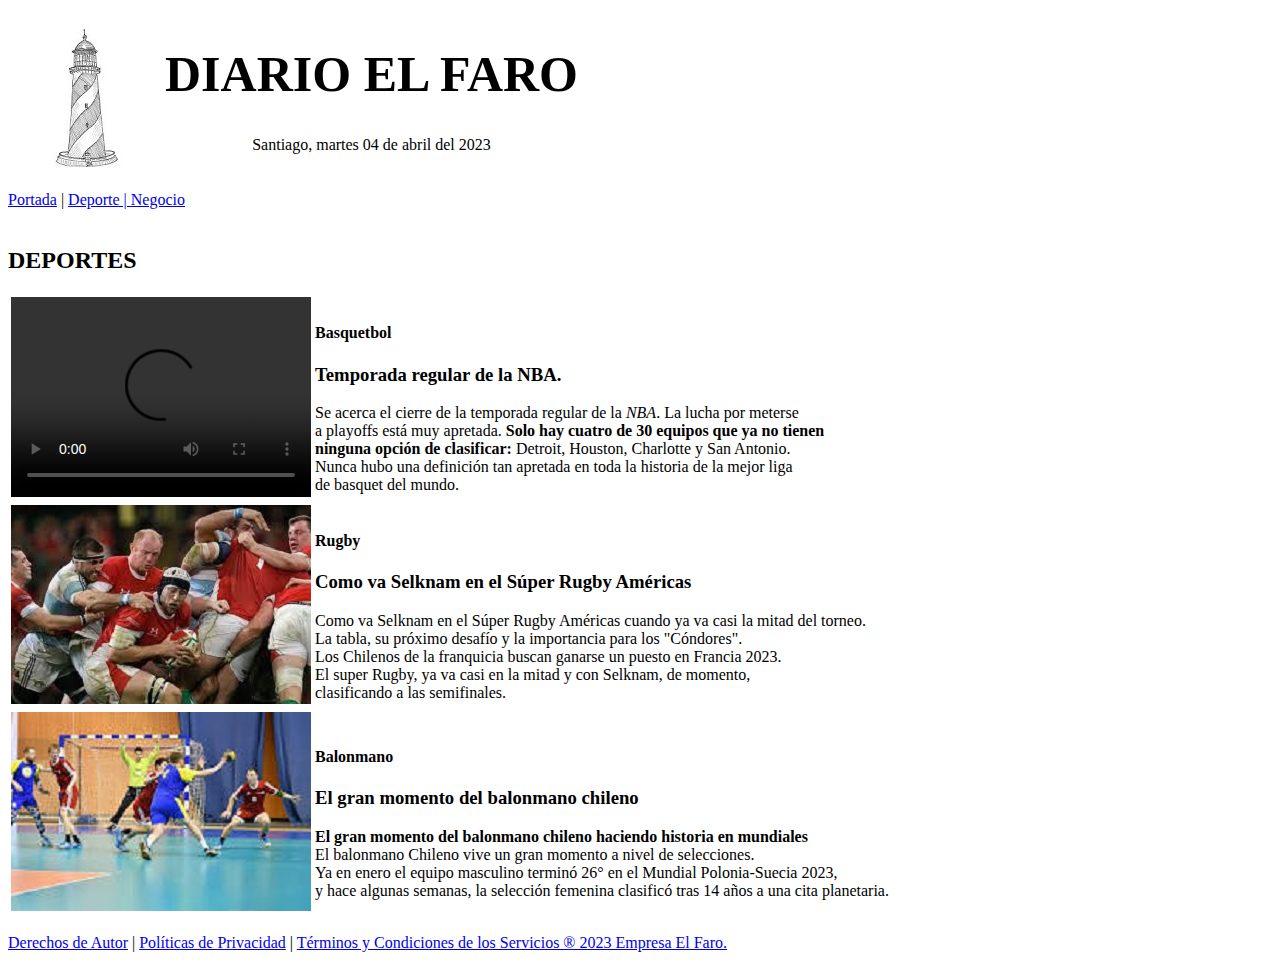
==== deporte.html @ 12d4e531 "first commit" ====
<!DOCTYPE html>
<html lang="en">
<head>
    <meta charset="UTF-8">
    <title>El Faro</title>
    <link rel="stylesheet" href="./css/estilos.css">
</head>
<body>
    <div id="container">

        <header>
         <table> 
            <tr>
                <td>
                   <img src="./img/faro.jpg" alt="logo faro">
                   <audio src="./audio/playa_2.mp3" autoplay preload></audio>
                </td>
                <td>
                   <h1 style="color:black;font-size: 50px;">DIARIO EL FARO</h1>
                   <p style="text-align: center;">Santiago, martes 04 de abril del 2023</p></br>
                </td>
           </tr> 
        </table>      
        </header>    
        
        <nav>
        <a href="./index.html">Portada</a> | <a href="./deporte.html">Deporte | <a href="./negocio.html">Negocio</a>
        </nav></br>

    <main>

        <a id="deportes" name="deportes"></a>
        <h2>DEPORTES</h2>
        <table>
            <tr>
                
                <td><video src="./videos/video_preview_h264.mp4" width="300" height="200" autoplay="true" controls="true"></video>
            </td> 
            <td>
                <h4>Basquetbol</h4>
                <h3>Temporada regular de la NBA.</h3>
                Se acerca el cierre de la temporada regular de la <em>NBA</em>. La lucha por meterse </br>a playoffs está muy apretada. <strong>Solo hay cuatro de 30 equipos que ya no tienen</br> ninguna opción de clasificar:</strong> Detroit, Houston, Charlotte y San Antonio.</br> Nunca hubo una definición tan apretada en toda la historia de la mejor liga </br>de basquet del mundo.</br>   
            </td>
            </tr> 

            <tr>
                

                <td><img src="./img/rugbistas.jpg" alt="logo rugbistas"> 
                
             </td> 
             <td>
                <h4>Rugby</h4>
                <h3>Como va Selknam en el Súper Rugby Américas</h3>
            	Como va Selknam en el Súper Rugby Américas cuando ya va casi la mitad del torneo.</br> La tabla, su próximo desafío y la importancia para los "Cóndores".</br> Los Chilenos de la franquicia buscan ganarse un puesto en Francia 2023.</br> El super Rugby, ya va casi en la mitad y con Selknam, de momento,</br> clasificando a las semifinales.
            </td>    
            </tr> 

            <tr>
                

                <td><img src="./img/balonmano.jpg" alt="logo balonmano"> 
                
             </td> 
             <td>
                <h4>Balonmano</h4>
                <h3>El gran momento del balonmano chileno</h3>
            	<strong>El gran momento del balonmano chileno haciendo historia en mundiales</strong></br>El balonmano Chileno vive un gran momento a nivel de selecciones.</br>Ya en enero el equipo masculino terminó 26° en el Mundial Polonia-Suecia 2023,</br> y hace algunas semanas, la selección femenina clasificó tras 14 años a una cita planetaria.</br>
            </td>    
            </tr> 


        </table>      
    </main>

    <footer>
        <div id="FooterTerminos"> 
            <p>
              <a href="#">Derechos de Autor</a> | 
              <a href="#">Políticas de Privacidad</a> |
              <a href="#">Términos y Condiciones de los Servicios ® 2023 Empresa El Faro. </a>
            </p>
          </div>
    </footer>


    </div>
    
</body>
</html>
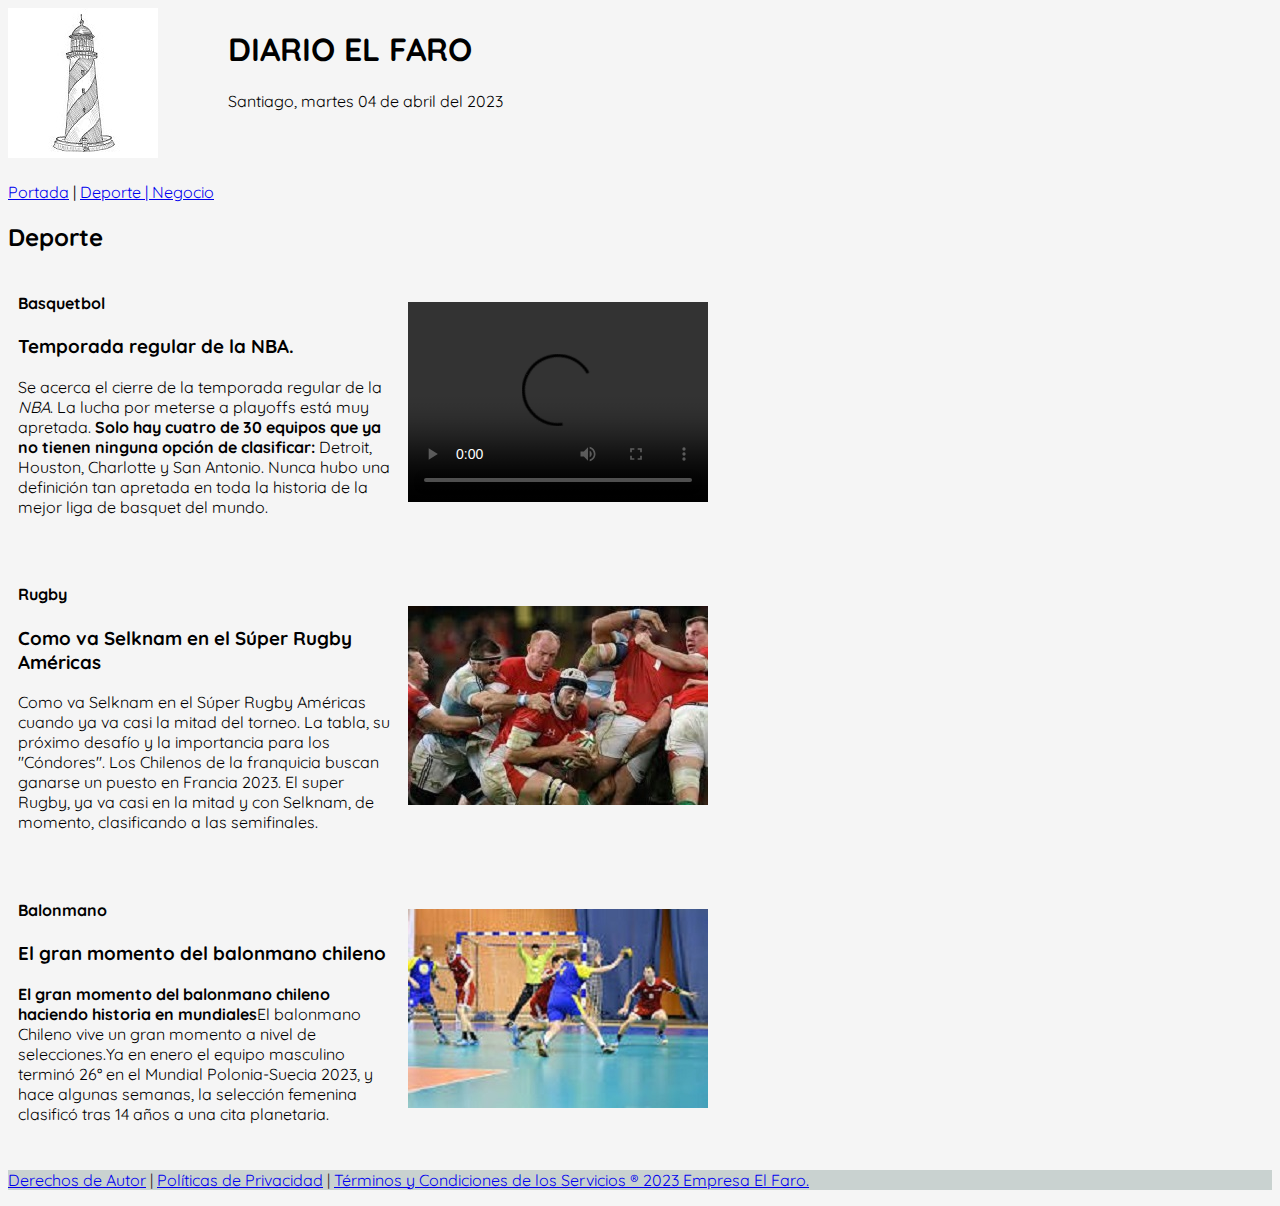
==== commit db4cb484: "combios semana 3" ====
--- a/deporte.html
+++ b/deporte.html
@@ -3,88 +3,105 @@
 <head>
     <meta charset="UTF-8">
     <title>El Faro</title>
-    <link rel="stylesheet" href="./css/estilos.css">
+    <link rel="stylesheet" href="./css/Styles.css">
 </head>
 <body>
     <div id="container">
 
         <header>
-         <table> 
-            <tr>
-                <td>
-                   <img src="./img/faro.jpg" alt="logo faro">
-                   <audio src="./audio/playa_2.mp3" autoplay preload></audio>
-                </td>
-                <td>
-                   <h1 style="color:black;font-size: 50px;">DIARIO EL FARO</h1>
-                   <p style="text-align: center;">Santiago, martes 04 de abril del 2023</p></br>
-                </td>
-           </tr> 
-        </table>      
+         <div id="encabezado">
+                <div id="logo">
+                    <img src="./img/faro.jpg" alt="logo faro">
+                </div>
+                <div id="titulo">
+                    <h1>DIARIO EL FARO</h1>
+                <p>Santiago, martes 04 de abril del 2023</p>
+                </div>
+
+            </div>
+         
         </header>    
+    
         
         <nav>
         <a href="./index.html">Portada</a> | <a href="./deporte.html">Deporte | <a href="./negocio.html">Negocio</a>
-        </nav></br>
+        </nav>
 
-    <main>
+       <main>
 
-        <a id="deportes" name="deportes"></a>
-        <h2>DEPORTES</h2>
-        <table>
-            <tr>
-                
-                <td><video src="./videos/video_preview_h264.mp4" width="300" height="200" autoplay="true" controls="true"></video>
-            </td> 
-            <td>
+     
+            <h2>Deporte</h2>
+  
+      </main>
+      <article>
+        <div id="noticia">
+            <div id="box-text">
                 <h4>Basquetbol</h4>
                 <h3>Temporada regular de la NBA.</h3>
-                Se acerca el cierre de la temporada regular de la <em>NBA</em>. La lucha por meterse </br>a playoffs está muy apretada. <strong>Solo hay cuatro de 30 equipos que ya no tienen</br> ninguna opción de clasificar:</strong> Detroit, Houston, Charlotte y San Antonio.</br> Nunca hubo una definición tan apretada en toda la historia de la mejor liga </br>de basquet del mundo.</br>   
-            </td>
-            </tr> 
+            <p>Se acerca el cierre de la temporada regular de la <em>NBA</em>. La lucha por meterse a playoffs está muy apretada. <strong>Solo hay cuatro de 30 equipos que ya no tienen ninguna opción de clasificar:</strong> Detroit, Houston, Charlotte y San Antonio. Nunca hubo una definición tan apretada en toda la historia de la mejor liga de basquet del mundo.</p>   
+            
+                
+            </div>
+            <div id="box-img">
+                <video src="./videos/video_preview_h264.mp4" width="300" height="200" autoplay="true" controls="true"></video>
+            
+            </div>
 
-            <tr>
-                
+        </div>
 
-                <td><img src="./img/rugbistas.jpg" alt="logo rugbistas"> 
-                
-             </td> 
-             <td>
+      </article>
+
+      <article>
+        <div id="noticia">
+            <div id="box-text">
                 <h4>Rugby</h4>
                 <h3>Como va Selknam en el Súper Rugby Américas</h3>
-            	Como va Selknam en el Súper Rugby Américas cuando ya va casi la mitad del torneo.</br> La tabla, su próximo desafío y la importancia para los "Cóndores".</br> Los Chilenos de la franquicia buscan ganarse un puesto en Francia 2023.</br> El super Rugby, ya va casi en la mitad y con Selknam, de momento,</br> clasificando a las semifinales.
-            </td>    
-            </tr> 
+            	<p>Como va Selknam en el Súper Rugby Américas cuando ya va casi la mitad del torneo. La tabla, su próximo desafío y la importancia para los "Cóndores". Los Chilenos de la franquicia buscan ganarse un puesto en Francia 2023. El super Rugby, ya va casi en la mitad y con Selknam, de momento, clasificando a las semifinales.</p>  
 
-            <tr>
-                
 
-                <td><img src="./img/balonmano.jpg" alt="logo balonmano"> 
-                
-             </td> 
-             <td>
+            </div>
+
+
+            <div id="box-img">
+
+                <img src="./img/rugbistas.jpg" alt="logo rugbistas">
+
+            </div>
+
+        </div>
+      </article>
+
+      <article>
+        <div id="noticia">
+            <div id="box-text">
+
                 <h4>Balonmano</h4>
                 <h3>El gran momento del balonmano chileno</h3>
-            	<strong>El gran momento del balonmano chileno haciendo historia en mundiales</strong></br>El balonmano Chileno vive un gran momento a nivel de selecciones.</br>Ya en enero el equipo masculino terminó 26° en el Mundial Polonia-Suecia 2023,</br> y hace algunas semanas, la selección femenina clasificó tras 14 años a una cita planetaria.</br>
-            </td>    
-            </tr> 
+            	<p><strong>El gran momento del balonmano chileno haciendo historia en mundiales</strong>El balonmano Chileno vive un gran momento a nivel de selecciones.Ya en enero el equipo masculino terminó 26° en el Mundial Polonia-Suecia 2023, y hace algunas semanas, la selección femenina clasificó tras 14 años a una cita planetaria.</p>
 
 
-        </table>      
-    </main>
+            </div>
+            <div id="box-img">
 
-    <footer>
-        <div id="FooterTerminos"> 
-            <p>
-              <a href="#">Derechos de Autor</a> | 
-              <a href="#">Políticas de Privacidad</a> |
-              <a href="#">Términos y Condiciones de los Servicios ® 2023 Empresa El Faro. </a>
-            </p>
-          </div>
-    </footer>
+                <img src="./img/balonmano.jpg" alt="logo balonmano">
+
+            </div>
+
+        </div>
+      </article>
+         <footer>
+            <div id="footer-terminos"> 
+                <p>
+                  <a href="#">Derechos de Autor</a> | 
+                  <a href="#">Políticas de Privacidad</a> |
+                  <a href="#">Términos y Condiciones de los Servicios ® 2023 Empresa El Faro. </a>
+                </p>
+              </div>
+        </footer>
 
 
-    </div>
+     </div>
+
     
-</body>
+  </body>
 </html>--- a/css/Styles.css
+++ b/css/Styles.css
@@ -0,0 +1,59 @@
+@import url('https://fonts.googleapis.com/css?family=Quicksand&display=swap'); 
+@import url('https://fonts.googleapis.com/css?family=Muli&display=swap');
+body{
+    background-color: #f5f5f5;
+    font-family: 'Quicksand', sans-serif;
+
+}
+#encabezado{
+    display:flex;
+    flex-direction: row;
+    margin-bottom: 20px;
+
+    
+}
+
+#titulo{
+    margin-left: 70px;
+}
+
+
+#noticia{
+    display: flex;
+    flex-direction: row;
+    width: 700px;
+    height:auto;
+    margin-bottom: 30px;
+    
+    
+}
+#noticia:hover{
+    color:white;
+    background-color: black;
+    cursor:pointer;
+}
+#box-text{
+    width:450 px;
+    height: auto;
+    margin-left: 10px;
+    margin-right: 10px;
+
+}
+#box-img{
+    display: flex;
+    align-items: center;
+    justify-content: center; 
+    
+    
+}
+#footer-terminos{
+    background-color: #c9d2d0;
+    color:#31231e;
+}
+#footer-terminos a:hover{
+    font-weight: bold;
+    cursor:pointer;
+    text-decoration: none;
+}
+
+
